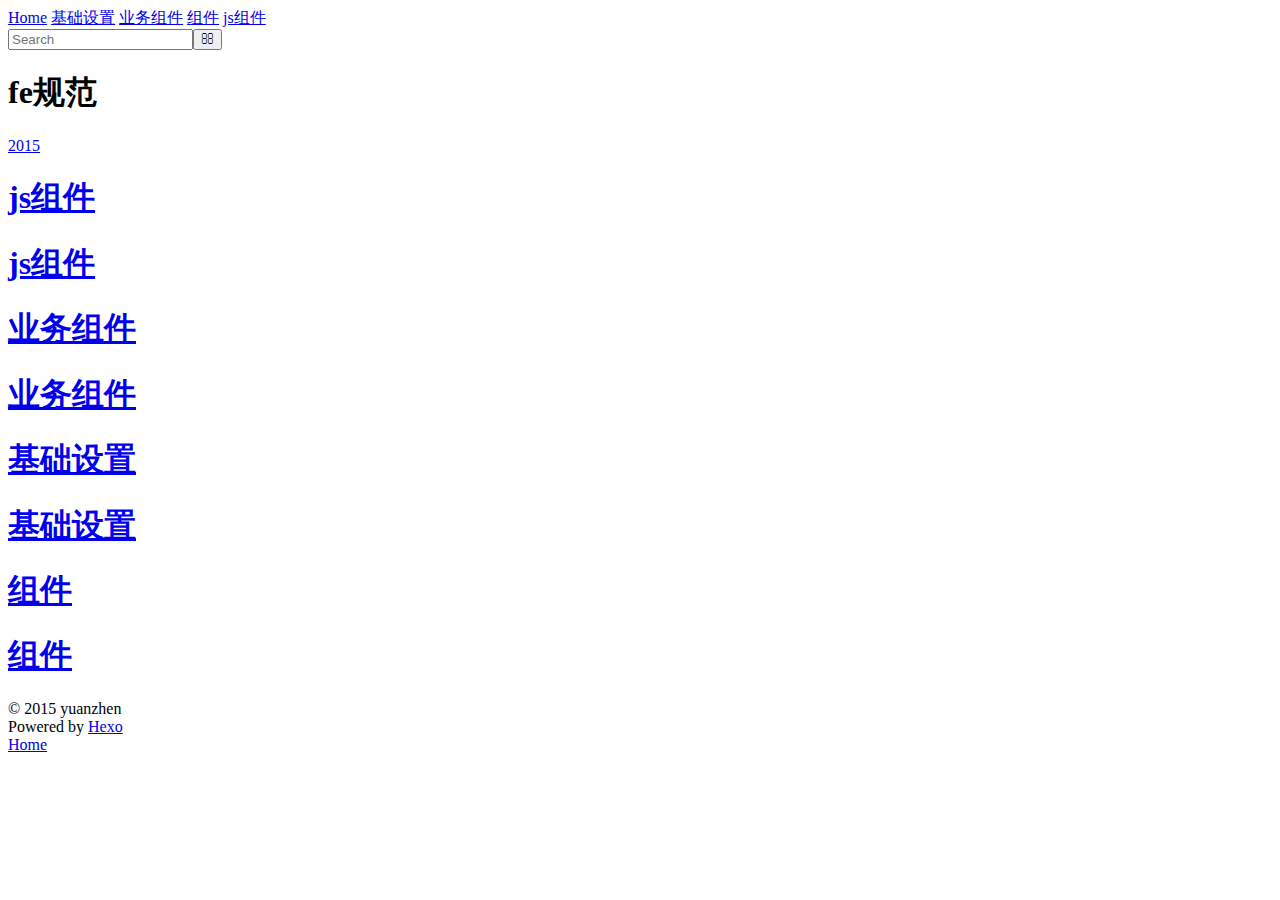
==== index.html @ 17d7c33c "Site updated: 2015-04-29 20:05:10" ====
<!DOCTYPE html>
<html>
<head>
  <meta charset="utf-8">
  
  <title>fe规范</title>
  <meta name="viewport" content="width=device-width, initial-scale=1, maximum-scale=1">
  <link rel="stylesheet" href="/tb_fe_component/css/style.css" type="text/css">
  <link href="/tb_fe_component/" />
</head>

<body>
  <div id="wrap">
    <header id="header" class="hdpage">
  <div id="header-inner" class="inner">
    <nav id="main-nav">
      <a id="main-nav-toggle" class="nav-icon"></a>
      
        <a class="main-nav-link" href="/">Home</a>
      
      
       <a class="main-nav-link" href="/tb_fe_component/2015/04/21/base/">基础设置</a>
      
       <a class="main-nav-link" href="/tb_fe_component/2015/04/21/tieba_component/">业务组件</a>
      
       <a class="main-nav-link" href="/tb_fe_component/2015/04/21/base_component/">组件</a>
      
       <a class="main-nav-link" href="/tb_fe_component/2015/04/21/script_component/">js组件</a>
      
    </nav>
    <nav id="sub-nav">
      
      <a id="nav-search-btn" class="nav-icon" title="Search"></a>
    </nav>
    <div id="search-form-wrap">
      <form action="//google.com/search" method="get" accept-charset="UTF-8" class="search-form"><input type="search" name="q" results="0" class="search-form-input" placeholder="Search"><button type="submit" class="search-form-submit">&#xF002;</button><input type="hidden" name="q" value="site:http://yoursite.com"></form>
    </div>
  </div>
</header>

    <div id="article" class="outer">
      <div class="article-meta">
        
          <header class="article-header">
            <h1 class="article-header" itemprop="name">
              fe规范
            </h1>
          </header>
        
      </div>
      <div class="article-main">
        <div class="main">
  
  <section class="archives-wrap">
  
  
  
    
    
    <section class="archives-wrap">
      <div class="archive-year-wrap">
        <a href="/tb_fe_component/archives/2015" class="archive-year">2015</a>
      </div>
      <div class="archives">
      
      <article class="archive-article archive-type-post">
  <div class="archive-article-inner">
    <header class="archive-article-header">
      
  
    <h1 itemprop="name">
      <a class="archive-article-title" href="/tb_fe_component/2015/04/21/script_component/">js组件</a>
    </h1>
  

    </header>
  </div>
</article>

              <article class="archive-article archive-type-post">
  <div class="archive-article-inner">
    <header class="archive-article-header">
      
  
    <h1 itemprop="name">
      <a class="archive-article-title" href="/tb_fe_component/2015/04/21/script_component/">js组件</a>
    </h1>
  

    </header>
  </div>
</article>

          </div>
         
  
  
      <article class="archive-article archive-type-post">
  <div class="archive-article-inner">
    <header class="archive-article-header">
      
  
    <h1 itemprop="name">
      <a class="archive-article-title" href="/tb_fe_component/2015/04/21/tieba_component/">业务组件</a>
    </h1>
  

    </header>
  </div>
</article>

              <article class="archive-article archive-type-post">
  <div class="archive-article-inner">
    <header class="archive-article-header">
      
  
    <h1 itemprop="name">
      <a class="archive-article-title" href="/tb_fe_component/2015/04/21/tieba_component/">业务组件</a>
    </h1>
  

    </header>
  </div>
</article>

          </div>
         
  
  
      <article class="archive-article archive-type-post">
  <div class="archive-article-inner">
    <header class="archive-article-header">
      
  
    <h1 itemprop="name">
      <a class="archive-article-title" href="/tb_fe_component/2015/04/21/base/">基础设置</a>
    </h1>
  

    </header>
  </div>
</article>

              <article class="archive-article archive-type-post">
  <div class="archive-article-inner">
    <header class="archive-article-header">
      
  
    <h1 itemprop="name">
      <a class="archive-article-title" href="/tb_fe_component/2015/04/21/base/">基础设置</a>
    </h1>
  

    </header>
  </div>
</article>

          </div>
         
  
  
      <article class="archive-article archive-type-post">
  <div class="archive-article-inner">
    <header class="archive-article-header">
      
  
    <h1 itemprop="name">
      <a class="archive-article-title" href="/tb_fe_component/2015/04/21/base_component/">组件</a>
    </h1>
  

    </header>
  </div>
</article>

              <article class="archive-article archive-type-post">
  <div class="archive-article-inner">
    <header class="archive-article-header">
      
  
    <h1 itemprop="name">
      <a class="archive-article-title" href="/tb_fe_component/2015/04/21/base_component/">组件</a>
    </h1>
  

    </header>
  </div>
</article>

          </div>
         
         
           </div></section>
         
         </section>



</div>
        
      </div>
    </div>
    <footer id="footer">
  
  <div class="outer">
    <div id="footer-info" class="inner">
      &copy; 2015 yuanzhen<br>
      Powered by <a href="http://hexo.io/" target="_blank">Hexo</a>
    </div>
  </div>
</footer>
    <nav id="mobile-nav">
  
    <a href="/" class="mobile-nav-link">Home</a>
  
</nav>
    

<script>
(function(){
   // var styleList = ["tb_common", "tb_ui"]
   // for (var i = 0; i < styleList.length; i++ ){
   //     var link = document.createElement('link');
   //     link.type = "text/css";
   //     lik.rel = "stylesheet";
   //     link.href = "http://tb1.bdstatic.com/tb/static-common/style/" + styleList[i] + ".css?time=" + new Date().getTime();
   //     (document.getElementsByTagName('head')[0] || document.getElementsByTagName('body')[0]).appendChild(link);
   // }
})();
</script>

<script src="/tb_fe_component/js/jquery.min.js"></script>



<script src="/tb_fe_component/js/script.js" type="text/javascript"></script>

  </div>
</body>
</html>
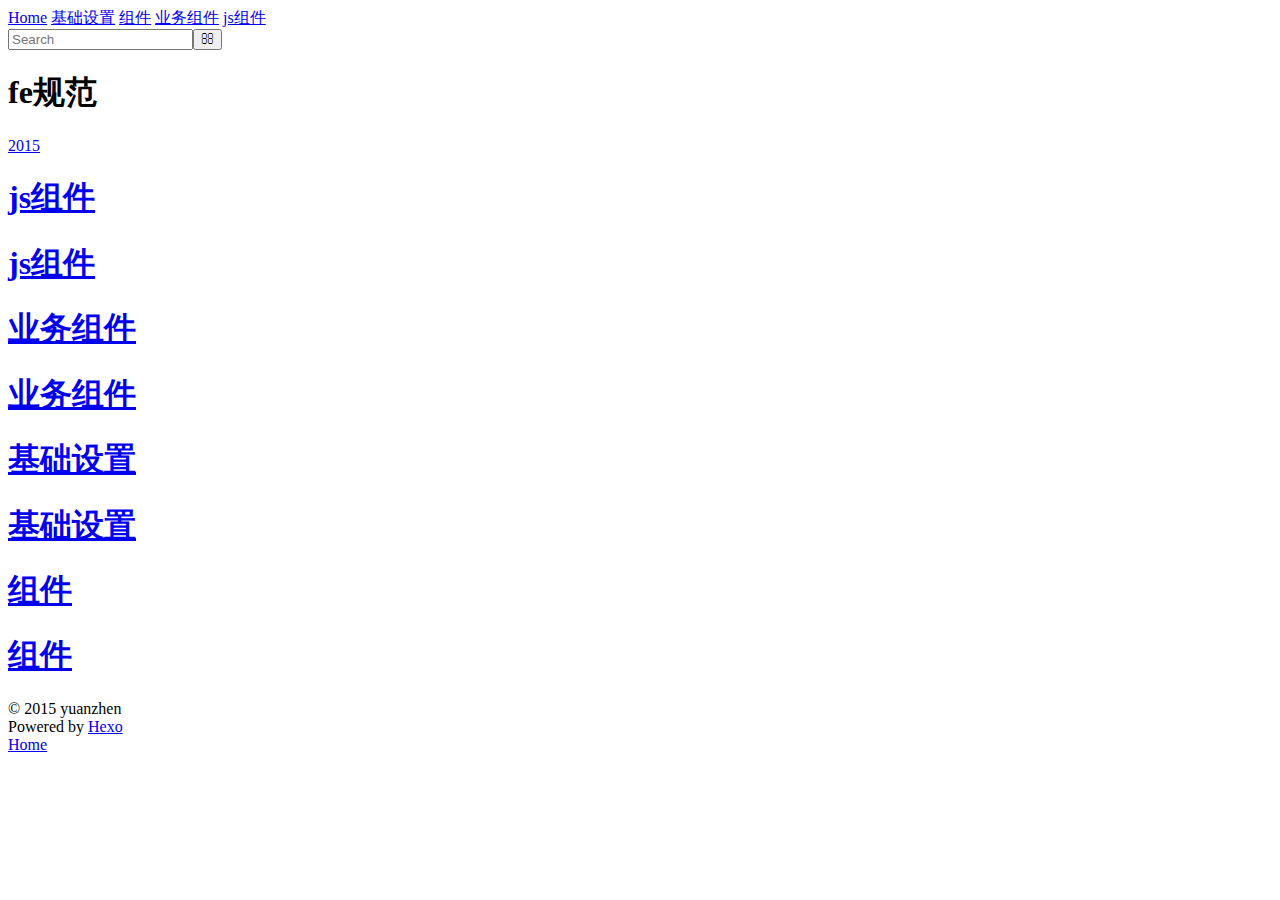
==== commit 84a82803: "Site updated: 2015-04-30 15:21:31" ====
--- a/index.html
+++ b/index.html
@@ -19,13 +19,13 @@
         <a class="main-nav-link" href="/">Home</a>
       
       
-       <a class="main-nav-link" href="/tb_fe_component/2015/04/21/base/">基础设置</a>
-      
-       <a class="main-nav-link" href="/tb_fe_component/2015/04/21/tieba_component/">业务组件</a>
-      
-       <a class="main-nav-link" href="/tb_fe_component/2015/04/21/base_component/">组件</a>
-      
-       <a class="main-nav-link" href="/tb_fe_component/2015/04/21/script_component/">js组件</a>
+       <a class="main-nav-link" href="/tb_fe_component/base/">基础设置</a>
+      
+       <a class="main-nav-link" href="/tb_fe_component/base_component/">组件</a>
+      
+       <a class="main-nav-link" href="/tb_fe_component/tieba_component/">业务组件</a>
+      
+       <a class="main-nav-link" href="/tb_fe_component/script_component/">js组件</a>
       
     </nav>
     <nav id="sub-nav">
@@ -69,117 +69,117 @@
       
   
     <h1 itemprop="name">
-      <a class="archive-article-title" href="/tb_fe_component/2015/04/21/script_component/">js组件</a>
-    </h1>
-  
-
-    </header>
-  </div>
-</article>
-
-              <article class="archive-article archive-type-post">
-  <div class="archive-article-inner">
-    <header class="archive-article-header">
-      
-  
-    <h1 itemprop="name">
-      <a class="archive-article-title" href="/tb_fe_component/2015/04/21/script_component/">js组件</a>
-    </h1>
-  
-
-    </header>
-  </div>
-</article>
-
-          </div>
-         
-  
-  
-      <article class="archive-article archive-type-post">
-  <div class="archive-article-inner">
-    <header class="archive-article-header">
-      
-  
-    <h1 itemprop="name">
-      <a class="archive-article-title" href="/tb_fe_component/2015/04/21/tieba_component/">业务组件</a>
-    </h1>
-  
-
-    </header>
-  </div>
-</article>
-
-              <article class="archive-article archive-type-post">
-  <div class="archive-article-inner">
-    <header class="archive-article-header">
-      
-  
-    <h1 itemprop="name">
-      <a class="archive-article-title" href="/tb_fe_component/2015/04/21/tieba_component/">业务组件</a>
-    </h1>
-  
-
-    </header>
-  </div>
-</article>
-
-          </div>
-         
-  
-  
-      <article class="archive-article archive-type-post">
-  <div class="archive-article-inner">
-    <header class="archive-article-header">
-      
-  
-    <h1 itemprop="name">
-      <a class="archive-article-title" href="/tb_fe_component/2015/04/21/base/">基础设置</a>
-    </h1>
-  
-
-    </header>
-  </div>
-</article>
-
-              <article class="archive-article archive-type-post">
-  <div class="archive-article-inner">
-    <header class="archive-article-header">
-      
-  
-    <h1 itemprop="name">
-      <a class="archive-article-title" href="/tb_fe_component/2015/04/21/base/">基础设置</a>
-    </h1>
-  
-
-    </header>
-  </div>
-</article>
-
-          </div>
-         
-  
-  
-      <article class="archive-article archive-type-post">
-  <div class="archive-article-inner">
-    <header class="archive-article-header">
-      
-  
-    <h1 itemprop="name">
-      <a class="archive-article-title" href="/tb_fe_component/2015/04/21/base_component/">组件</a>
-    </h1>
-  
-
-    </header>
-  </div>
-</article>
-
-              <article class="archive-article archive-type-post">
-  <div class="archive-article-inner">
-    <header class="archive-article-header">
-      
-  
-    <h1 itemprop="name">
-      <a class="archive-article-title" href="/tb_fe_component/2015/04/21/base_component/">组件</a>
+      <a class="archive-article-title" href="/tb_fe_component/script_component/">js组件</a>
+    </h1>
+  
+
+    </header>
+  </div>
+</article>
+
+              <article class="archive-article archive-type-post">
+  <div class="archive-article-inner">
+    <header class="archive-article-header">
+      
+  
+    <h1 itemprop="name">
+      <a class="archive-article-title" href="/tb_fe_component/script_component/">js组件</a>
+    </h1>
+  
+
+    </header>
+  </div>
+</article>
+
+          </div>
+         
+  
+  
+      <article class="archive-article archive-type-post">
+  <div class="archive-article-inner">
+    <header class="archive-article-header">
+      
+  
+    <h1 itemprop="name">
+      <a class="archive-article-title" href="/tb_fe_component/tieba_component/">业务组件</a>
+    </h1>
+  
+
+    </header>
+  </div>
+</article>
+
+              <article class="archive-article archive-type-post">
+  <div class="archive-article-inner">
+    <header class="archive-article-header">
+      
+  
+    <h1 itemprop="name">
+      <a class="archive-article-title" href="/tb_fe_component/tieba_component/">业务组件</a>
+    </h1>
+  
+
+    </header>
+  </div>
+</article>
+
+          </div>
+         
+  
+  
+      <article class="archive-article archive-type-post">
+  <div class="archive-article-inner">
+    <header class="archive-article-header">
+      
+  
+    <h1 itemprop="name">
+      <a class="archive-article-title" href="/tb_fe_component/base/">基础设置</a>
+    </h1>
+  
+
+    </header>
+  </div>
+</article>
+
+              <article class="archive-article archive-type-post">
+  <div class="archive-article-inner">
+    <header class="archive-article-header">
+      
+  
+    <h1 itemprop="name">
+      <a class="archive-article-title" href="/tb_fe_component/base/">基础设置</a>
+    </h1>
+  
+
+    </header>
+  </div>
+</article>
+
+          </div>
+         
+  
+  
+      <article class="archive-article archive-type-post">
+  <div class="archive-article-inner">
+    <header class="archive-article-header">
+      
+  
+    <h1 itemprop="name">
+      <a class="archive-article-title" href="/tb_fe_component/base_component/">组件</a>
+    </h1>
+  
+
+    </header>
+  </div>
+</article>
+
+              <article class="archive-article archive-type-post">
+  <div class="archive-article-inner">
+    <header class="archive-article-header">
+      
+  
+    <h1 itemprop="name">
+      <a class="archive-article-title" href="/tb_fe_component/base_component/">组件</a>
     </h1>
   
 
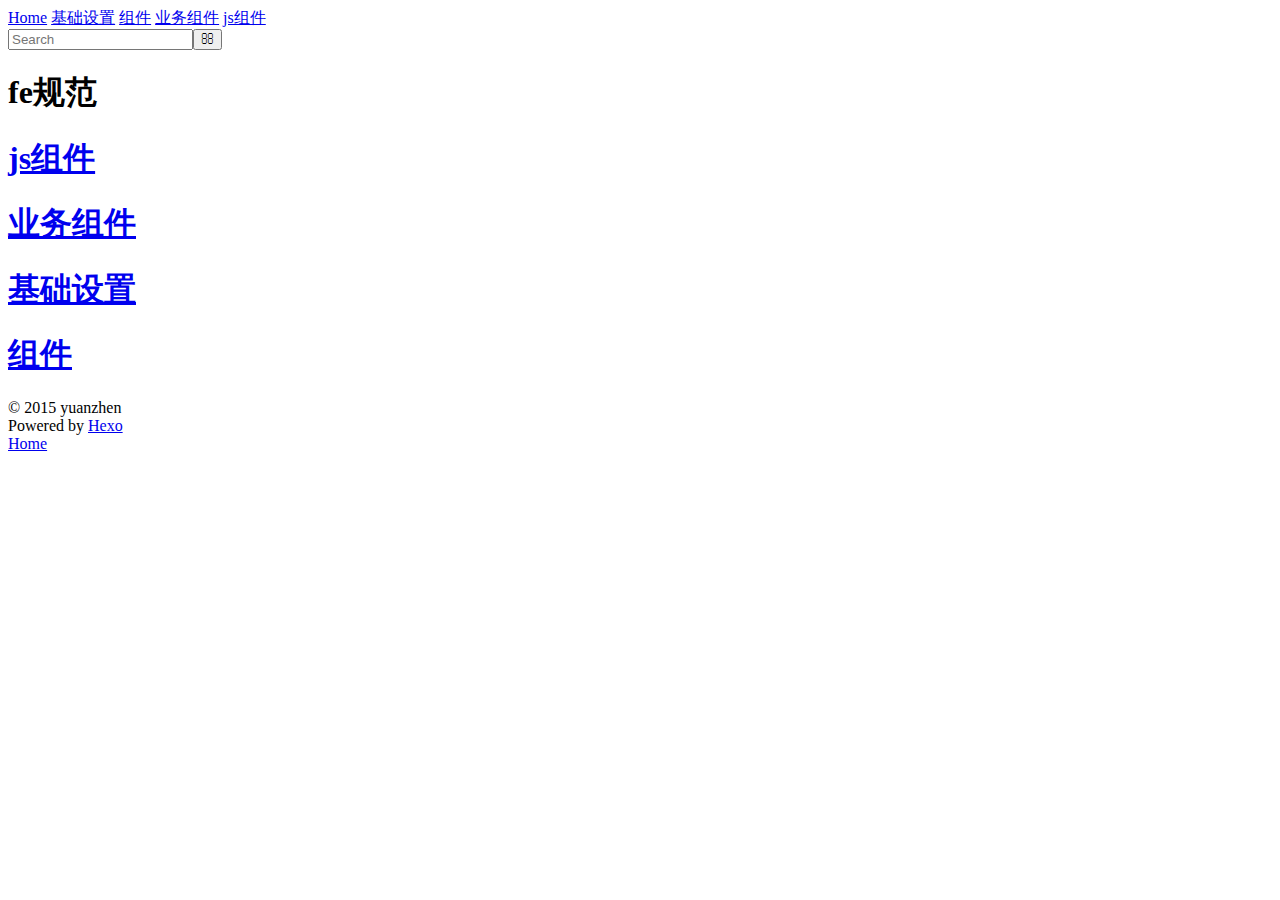
==== commit 5635037b: "Site updated: 2015-05-05 15:03:16" ====
--- a/index.html
+++ b/index.html
@@ -16,7 +16,7 @@
     <nav id="main-nav">
       <a id="main-nav-toggle" class="nav-icon"></a>
       
-        <a class="main-nav-link" href="/">Home</a>
+        <a class="main-nav-link" href="/tb_fe_component">Home</a>
       
       
        <a class="main-nav-link" href="/tb_fe_component/base/">基础设置</a>
@@ -51,19 +51,17 @@
       <div class="article-main">
         <div class="main">
   
-  <section class="archives-wrap">
-  
-  
+
+
   
     
     
-    <section class="archives-wrap">
-      <div class="archive-year-wrap">
-        <a href="/tb_fe_component/archives/2015" class="archive-year">2015</a>
-      </div>
-      <div class="archives">
       
-      <article class="archive-article archive-type-post">
+      
+      <section class="archives-wrap">
+        <div class="archives">
+    
+    <article class="archive-article archive-type-post">
   <div class="archive-article-inner">
     <header class="archive-article-header">
       
@@ -77,25 +75,10 @@
   </div>
 </article>
 
-              <article class="archive-article archive-type-post">
-  <div class="archive-article-inner">
-    <header class="archive-article-header">
-      
   
-    <h1 itemprop="name">
-      <a class="archive-article-title" href="/tb_fe_component/script_component/">js组件</a>
-    </h1>
-  
-
-    </header>
-  </div>
-</article>
-
-          </div>
-         
-  
-  
-      <article class="archive-article archive-type-post">
+    
+    
+    <article class="archive-article archive-type-post">
   <div class="archive-article-inner">
     <header class="archive-article-header">
       
@@ -109,25 +92,10 @@
   </div>
 </article>
 
-              <article class="archive-article archive-type-post">
-  <div class="archive-article-inner">
-    <header class="archive-article-header">
-      
   
-    <h1 itemprop="name">
-      <a class="archive-article-title" href="/tb_fe_component/tieba_component/">业务组件</a>
-    </h1>
-  
-
-    </header>
-  </div>
-</article>
-
-          </div>
-         
-  
-  
-      <article class="archive-article archive-type-post">
+    
+    
+    <article class="archive-article archive-type-post">
   <div class="archive-article-inner">
     <header class="archive-article-header">
       
@@ -141,25 +109,10 @@
   </div>
 </article>
 
-              <article class="archive-article archive-type-post">
-  <div class="archive-article-inner">
-    <header class="archive-article-header">
-      
   
-    <h1 itemprop="name">
-      <a class="archive-article-title" href="/tb_fe_component/base/">基础设置</a>
-    </h1>
-  
-
-    </header>
-  </div>
-</article>
-
-          </div>
-         
-  
-  
-      <article class="archive-article archive-type-post">
+    
+    
+    <article class="archive-article archive-type-post">
   <div class="archive-article-inner">
     <header class="archive-article-header">
       
@@ -173,26 +126,12 @@
   </div>
 </article>
 
-              <article class="archive-article archive-type-post">
-  <div class="archive-article-inner">
-    <header class="archive-article-header">
-      
-  
-    <h1 itemprop="name">
-      <a class="archive-article-title" href="/tb_fe_component/base_component/">组件</a>
-    </h1>
   
 
-    </header>
-  </div>
-</article>
 
-          </div>
-         
-         
-           </div></section>
-         
-         </section>
+  
+    </div></section>
+  
 
 
 
@@ -211,7 +150,7 @@
 </footer>
     <nav id="mobile-nav">
   
-    <a href="/" class="mobile-nav-link">Home</a>
+    <a href="/tb_fe_component" class="mobile-nav-link">Home</a>
   
 </nav>
     
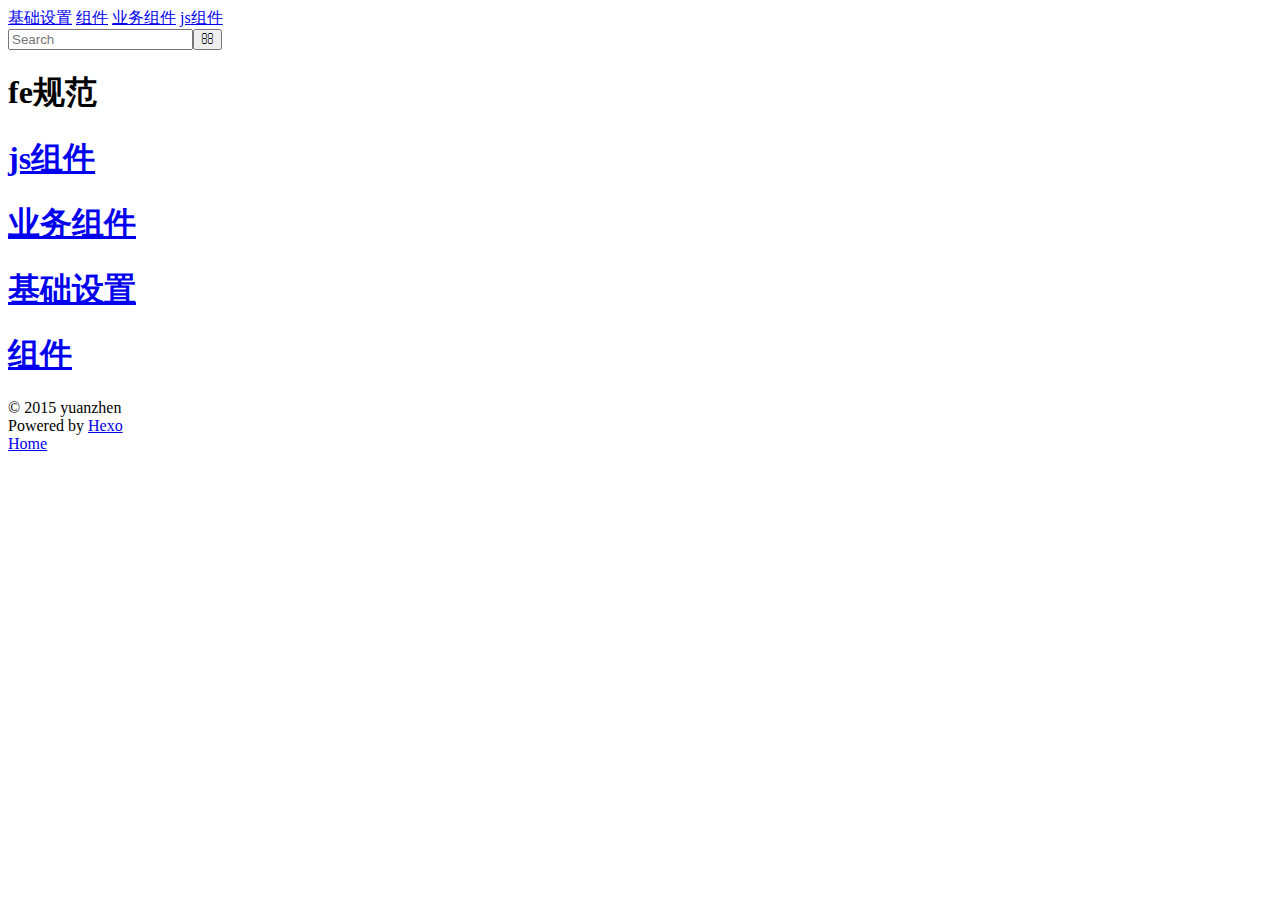
==== commit 7058a8b9: "Site updated: 2015-05-06 11:16:57" ====
--- a/index.html
+++ b/index.html
@@ -5,8 +5,8 @@
   
   <title>fe规范</title>
   <meta name="viewport" content="width=device-width, initial-scale=1, maximum-scale=1">
-  <link rel="stylesheet" href="/tb_fe_component/css/style.css" type="text/css">
-  <link href="/tb_fe_component/" />
+  <link rel="stylesheet" href="/tbui/css/style.css" type="text/css">
+  <link href="/tbui/" />
 </head>
 
 <body>
@@ -16,16 +16,13 @@
     <nav id="main-nav">
       <a id="main-nav-toggle" class="nav-icon"></a>
       
-        <a class="main-nav-link" href="/tb_fe_component">Home</a>
+       <a class="main-nav-link" href="/tbui/base/">基础设置</a>
       
+       <a class="main-nav-link" href="/tbui/base_component/">组件</a>
       
-       <a class="main-nav-link" href="/tb_fe_component/base/">基础设置</a>
+       <a class="main-nav-link" href="/tbui/tieba_component/">业务组件</a>
       
-       <a class="main-nav-link" href="/tb_fe_component/base_component/">组件</a>
-      
-       <a class="main-nav-link" href="/tb_fe_component/tieba_component/">业务组件</a>
-      
-       <a class="main-nav-link" href="/tb_fe_component/script_component/">js组件</a>
+       <a class="main-nav-link" href="/tbui/script_component/">js组件</a>
       
     </nav>
     <nav id="sub-nav">
@@ -67,7 +64,7 @@
       
   
     <h1 itemprop="name">
-      <a class="archive-article-title" href="/tb_fe_component/script_component/">js组件</a>
+      <a class="archive-article-title" href="/tbui/script_component/">js组件</a>
     </h1>
   
 
@@ -84,7 +81,7 @@
       
   
     <h1 itemprop="name">
-      <a class="archive-article-title" href="/tb_fe_component/tieba_component/">业务组件</a>
+      <a class="archive-article-title" href="/tbui/tieba_component/">业务组件</a>
     </h1>
   
 
@@ -101,7 +98,7 @@
       
   
     <h1 itemprop="name">
-      <a class="archive-article-title" href="/tb_fe_component/base/">基础设置</a>
+      <a class="archive-article-title" href="/tbui/base/">基础设置</a>
     </h1>
   
 
@@ -118,7 +115,7 @@
       
   
     <h1 itemprop="name">
-      <a class="archive-article-title" href="/tb_fe_component/base_component/">组件</a>
+      <a class="archive-article-title" href="/tbui/base_component/">组件</a>
     </h1>
   
 
@@ -168,11 +165,11 @@
 })();
 </script>
 
-<script src="/tb_fe_component/js/jquery.min.js"></script>
+<script src="/tbui/js/jquery.min.js"></script>
 
 
 
-<script src="/tb_fe_component/js/script.js" type="text/javascript"></script>
+<script src="/tbui/js/script.js" type="text/javascript"></script>
 
   </div>
 </body>
